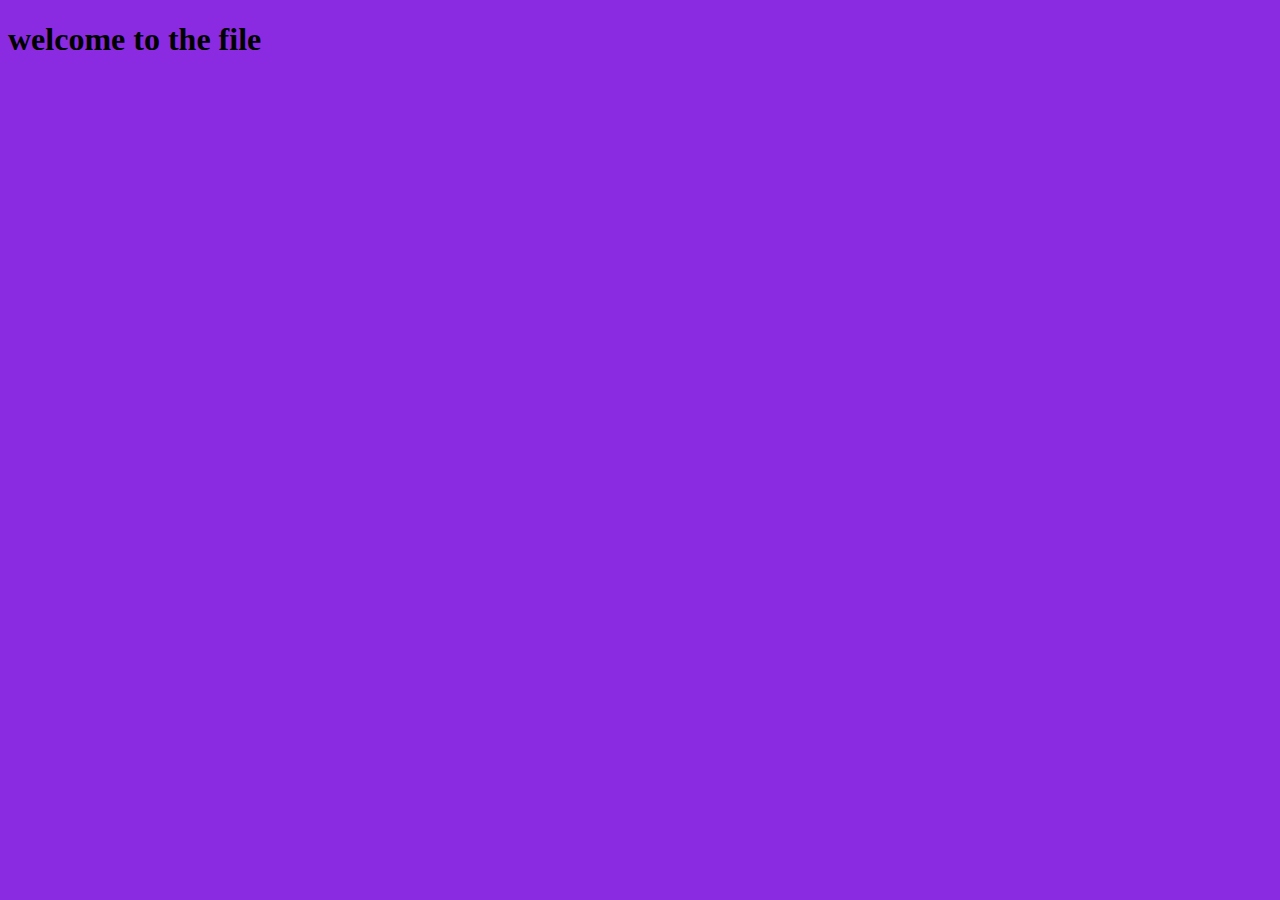
==== passengerscounter/minecraft/maincra.html @ 0a435421 "getting into maincra section" ====
<!DOCTYPE html>
<html lang="en">
<head>
    <meta charset="UTF-8">
    <meta http-equiv="X-UA-Compatible" content="IE=edge">
    <meta name="viewport" content="width=device-width, initial-scale=1.0">
    <title>Document</title>
    <link rel="stylesheet" href="./styles/maincrastyle.css">
</head>
<body>
    <h1>welcome to the file</h1>
</body>
</html>
---- passengerscounter/minecraft/styles/maincrastyle.css ----
body {
    background-color: blueviolet;
}
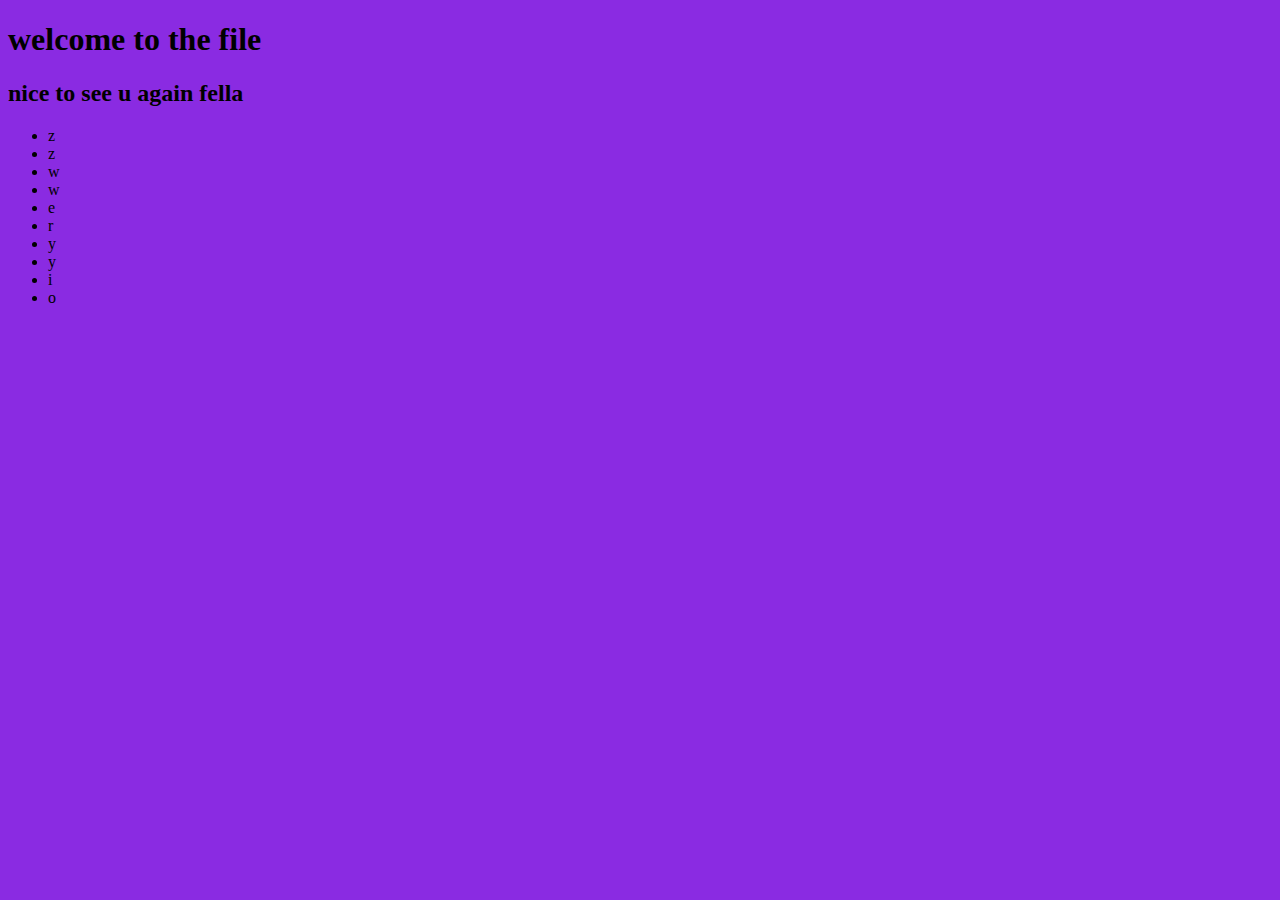
==== commit 4ed8d2fe: "added new file" ====
--- a/passengerscounter/minecraft/maincra.html
+++ b/passengerscounter/minecraft/maincra.html
@@ -9,5 +9,18 @@
 </head>
 <body>
     <h1>welcome to the file</h1>
+    <h2>nice to see u again fella</h2>
+    <ul>
+        <li>z</li>
+        <li>z</li>
+        <li>w</li>
+        <li>w</li>
+        <li>e</li>
+        <li>r</li>
+        <li>y</li>
+        <li>y</li>
+        <li>i</li>
+        <li>o</li>
+    </ul>
 </body>
 </html>